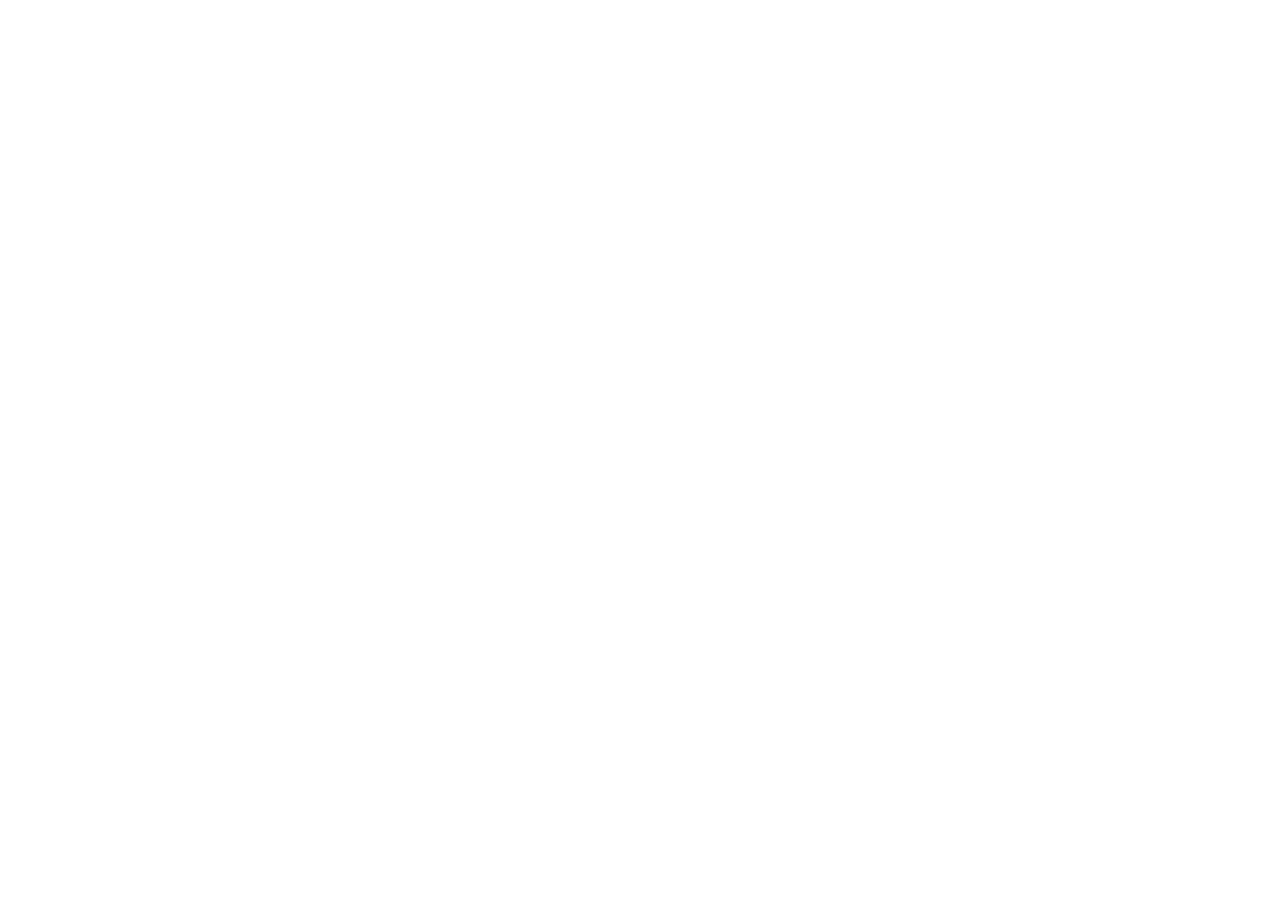
==== index.html @ 05be1fd6 "Primer comentario" ====
<!DOCTYPE html>
<html lang="en">

<head>
  <meta charset="UTF-8">
  <meta http-equiv="X-UA-Compatible" content="IE=edge">
  <meta name="viewport" content="width=device-width, initial-scale=1.0">
  <title>Document</title>
</head>

<body>

</body>

</html>
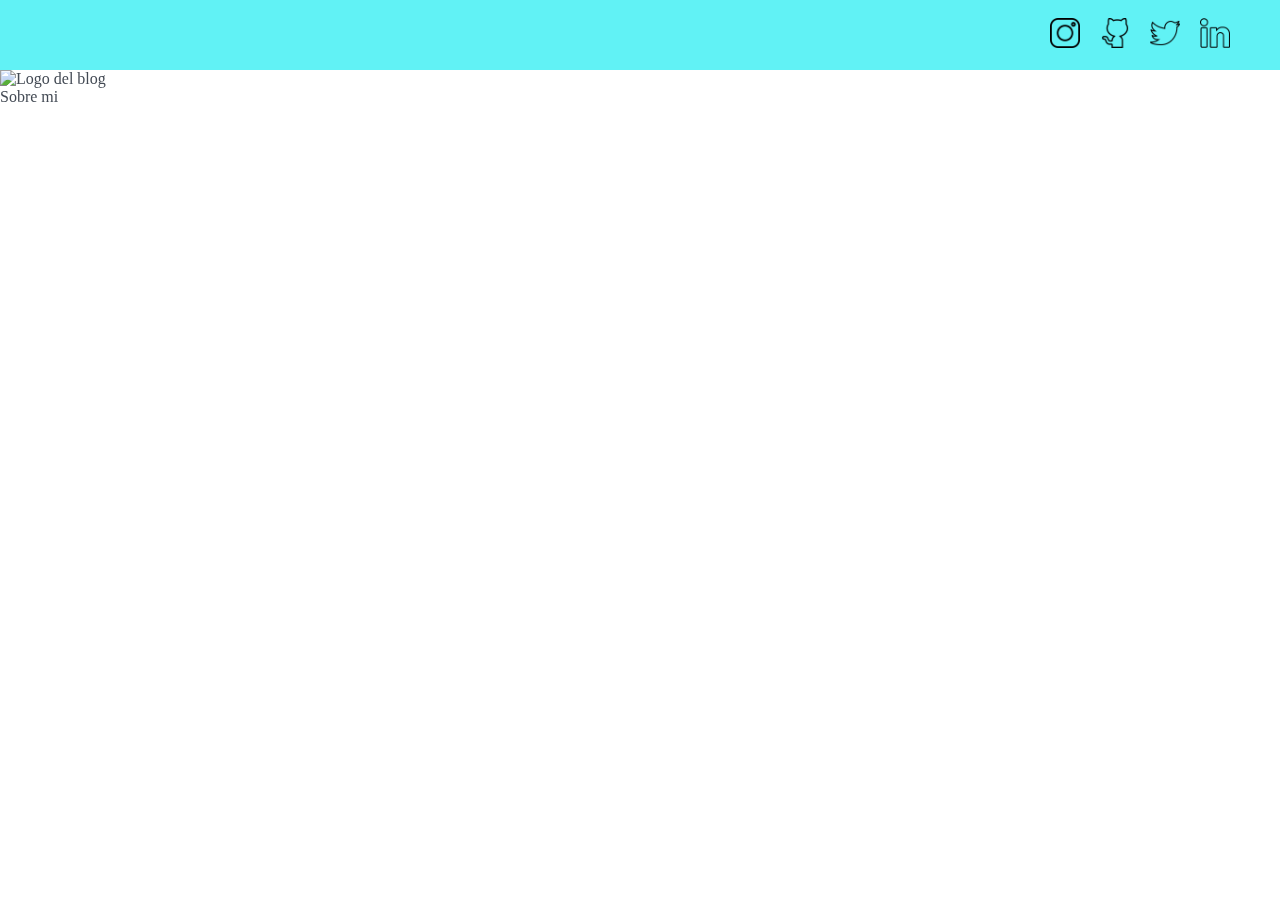
==== commit a3038ab1: "Iconos del header" ====
--- a/index.html
+++ b/index.html
@@ -1,15 +1,31 @@
 <!DOCTYPE html>
-<html lang="en">
+<html lang="es">
 
 <head>
   <meta charset="UTF-8">
   <meta http-equiv="X-UA-Compatible" content="IE=edge">
   <meta name="viewport" content="width=device-width, initial-scale=1.0">
-  <title>Document</title>
+  <title>Blog personal</title>
+  <link rel="stylesheet" href="src/main.css">
 </head>
 
 <body>
-
+  <header>
+    <section class="header__icons-container">
+      <a href=""><img src="assets/instagram.png" alt="Instagram"></a>
+      <a href=""><img src="assets/github.png" alt="Github"></a>
+      <a href=""><img src="assets/twitter.png" alt="Twitter"></a>
+      <a href=""><img src="assets/linkedin.png" alt="Linkedin"></a>
+    </section>
+    <nav>
+      <section class="nav__logo">
+        <a href=""><img src="/" alt="Logo del blog"></a>
+      </section>
+      <section class="nav__perfil">
+        <a href="perfil.html">Sobre mi</a>
+      </section>
+    </nav>
+  </header>
 </body>
 
 </html>--- a/src/main.css
+++ b/src/main.css
@@ -0,0 +1,57 @@
+:root {
+  --prim-1-color: #61f2f5;
+  --prim-2-color: #434a54;
+  --prim-2-tonalidad-baja-color: #e6e9ed;
+  --prim-2-tonalidad-media-baja-color: #ccd1d9;
+  --prim-2-tonalidad-media-alta-color: #656d78;
+  --prim-2-tonalidad-alta-color: #23282d;
+  --sec-1-color: #ac92ec;
+  --sec-2-color: #a0d468;
+}
+
+* {
+  padding: 0;
+  margin: 0;
+}
+
+a {
+  text-decoration: none;
+  display: inline;
+  color: var(--prim-2-color);
+}
+
+body {
+  margin: 0;
+  padding: 0;
+  position: fixed;
+  top: 0;
+  bottom: 0;
+  left: 0;
+  right: 0;
+}
+
+header {
+  width: 100%;
+  height: 140px;
+  display: grid;
+  grid-template-rows: repeat(2, 1fr);
+}
+
+header .header__icons-container {
+  width: 100%;
+  height: auto;
+  background-color: var(--prim-1-color);
+  display: flex;
+  justify-content: flex-end;
+  align-items: center;
+  gap: 20px;
+}
+
+.header__icons-container a:last-child {
+  margin-right: 50px;
+}
+
+.header__icons-container a img {
+  width: 30px;
+  height: 30px;
+}
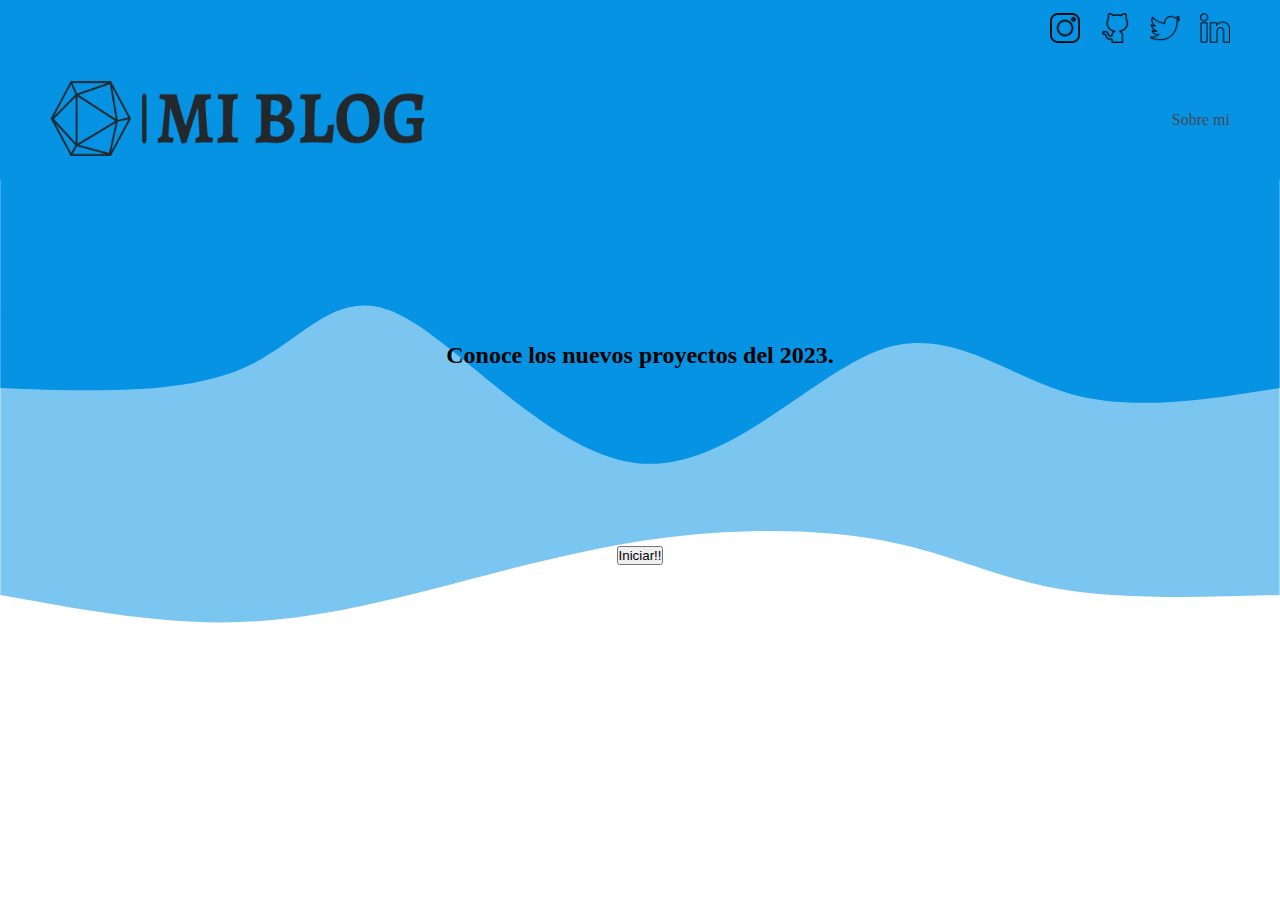
==== commit ec053990: "Organizanado el header" ====
--- a/index.html
+++ b/index.html
@@ -7,24 +7,31 @@
   <meta name="viewport" content="width=device-width, initial-scale=1.0">
   <title>Blog personal</title>
   <link rel="stylesheet" href="src/main.css">
+  <link rel="shortcut icon" type="image/png" href="assets/logotipo/Logo.png">
 </head>
 
 <body>
   <header>
     <section class="header__icons-container">
-      <a href=""><img src="assets/instagram.png" alt="Instagram"></a>
-      <a href=""><img src="assets/github.png" alt="Github"></a>
-      <a href=""><img src="assets/twitter.png" alt="Twitter"></a>
-      <a href=""><img src="assets/linkedin.png" alt="Linkedin"></a>
+      <a href=""><img src="assets/redes_sociales/instagram.png" alt="Instagram"></a>
+      <a href=""><img src="assets/redes_sociales/github.png" alt="Github"></a>
+      <a href=""><img src="assets/redes_sociales/twitter.png" alt="Twitter"></a>
+      <a href=""><img src="assets/redes_sociales/linkedin.png" alt="Linkedin"></a>
     </section>
     <nav>
       <section class="nav__logo">
-        <a href=""><img src="/" alt="Logo del blog"></a>
+        <a href=""><img src="assets/logotipo/png/logo-no-background.png" alt="Logo del blog"></a>
       </section>
       <section class="nav__perfil">
         <a href="perfil.html">Sobre mi</a>
       </section>
     </nav>
+    <section class="header__info">
+      <h2 class="header__info-texto">Conoce los nuevos proyectos del 2023.</h2>
+      <button class="header__info-boton" type="button">
+        Iniciar!!
+      </button>
+    </section>
   </header>
 </body>
 
--- a/src/main.css
+++ b/src/main.css
@@ -21,9 +21,9 @@
 }
 
 body {
+  position: absolute;
   margin: 0;
   padding: 0;
-  position: fixed;
   top: 0;
   bottom: 0;
   left: 0;
@@ -32,19 +32,20 @@
 
 header {
   width: 100%;
-  height: 140px;
+  height: 100%;
   display: grid;
-  grid-template-rows: repeat(2, 1fr);
+  grid-template-rows: 60px 120px 100%;
+  overflow: hidden;
 }
 
-header .header__icons-container {
+.header__icons-container {
   width: 100%;
-  height: auto;
-  background-color: var(--prim-1-color);
+  height: 60px;
   display: flex;
   justify-content: flex-end;
   align-items: center;
   gap: 20px;
+  background-color: #0693e3;
 }
 
 .header__icons-container a:last-child {
@@ -55,3 +56,45 @@
   width: 30px;
   height: 30px;
 }
+
+nav {
+  height: 120px;
+  display: grid;
+  grid-template-columns: repeat(2, 1fr);
+  background-color: #0693e3;
+}
+
+.nav__logo {
+  align-self: center;
+  margin-left: 50px;
+}
+
+.nav__logo img {
+  width: 375px;
+  height: 75px;
+}
+
+.nav__perfil {
+  align-self: center;
+  justify-self: end;
+  margin-right: 50px;
+}
+
+.header__info {
+  display: grid;
+  grid-auto-rows: 350px 50px;
+  place-items: center;
+  background-image: url("../assets/fondos/wave.svg");
+  background-size: contain;
+  background-repeat: repeat-x;
+  animation: wave 40s linear infinite;
+}
+
+@keyframes wave {
+  0% {
+    background-position-x: 0;
+  }
+  100% {
+    background-position-x: 1000px;
+  }
+}
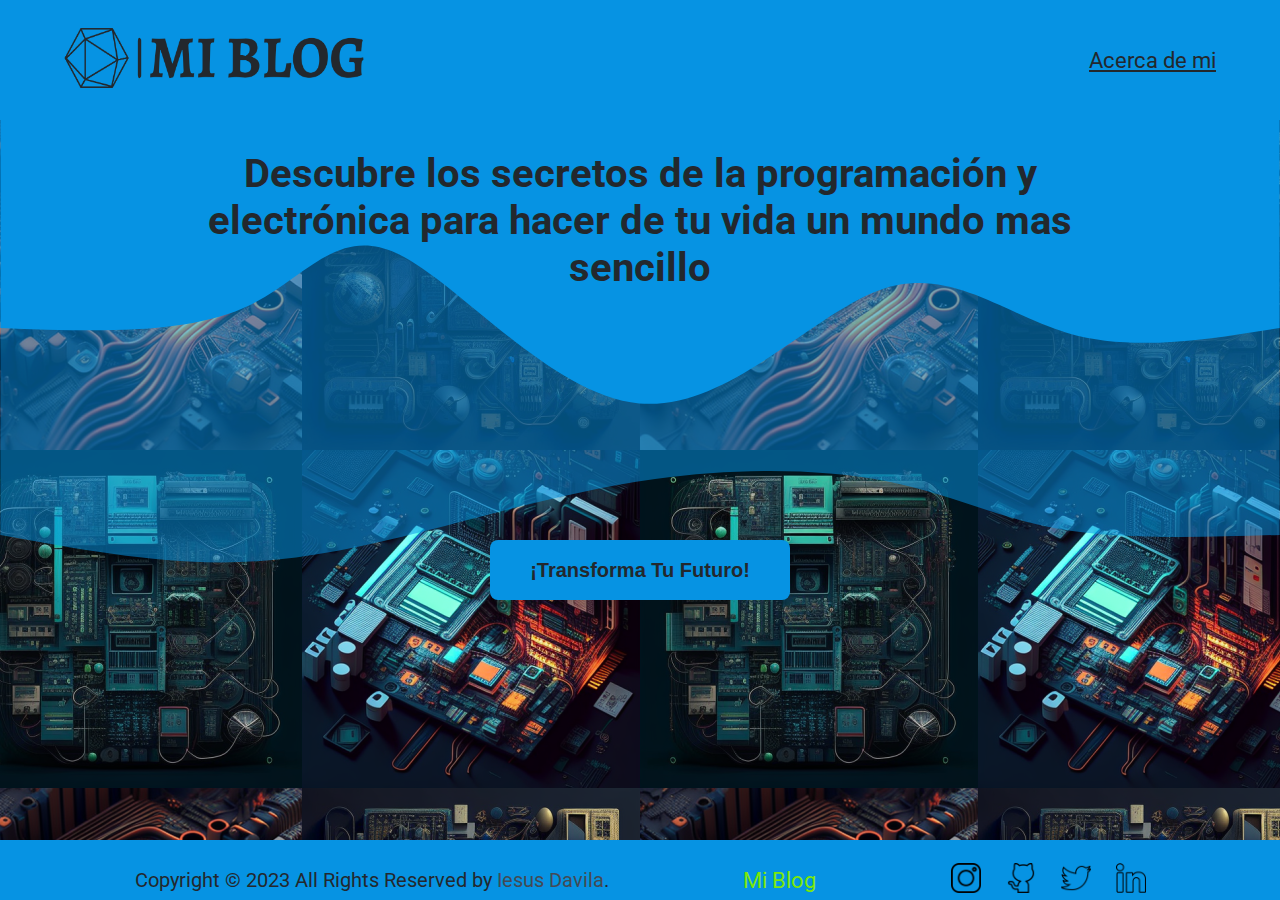
==== commit bf12a1e1: "Diseño casi terminado del header" ====
--- a/index.html
+++ b/index.html
@@ -12,25 +12,38 @@
 
 <body>
   <header>
-    <section class="header__icons-container">
-      <a href=""><img src="assets/redes_sociales/instagram.png" alt="Instagram"></a>
-      <a href=""><img src="assets/redes_sociales/github.png" alt="Github"></a>
-      <a href=""><img src="assets/redes_sociales/twitter.png" alt="Twitter"></a>
-      <a href=""><img src="assets/redes_sociales/linkedin.png" alt="Linkedin"></a>
-    </section>
     <nav>
       <section class="nav__logo">
         <a href=""><img src="assets/logotipo/png/logo-no-background.png" alt="Logo del blog"></a>
       </section>
       <section class="nav__perfil">
-        <a href="perfil.html">Sobre mi</a>
+        <a href="perfil.html">Acerca de mi</a>
       </section>
     </nav>
     <section class="header__info">
-      <h2 class="header__info-texto">Conoce los nuevos proyectos del 2023.</h2>
+      <h2 class="header__info-texto">Descubre los secretos de la programación y electrónica para hacer de tu vida un
+        mundo mas sencillo</h2>
       <button class="header__info-boton" type="button">
-        Iniciar!!
+        <a href="/blogs.html">¡Transforma Tu Futuro!</a>
       </button>
+    </section>
+    <section class="footer__container">
+      <div class="footer__container-copyright">
+        <p class="copyright-text">Copyright &copy; 2023 All Rights Reserved by
+          <a href="https://github.com/iesusdavila" target="_blank">Iesus Davila</a>.
+        </p>
+      </div>
+
+      <div class="footer__container-empresa">
+        <p>Mi Blog</p>
+      </div>
+
+      <div class="footer__container-redes">
+        <a href=""><img src="assets/redes_sociales/instagram.png" alt="Instagram"></a>
+        <a href=""><img src="assets/redes_sociales/github.png" alt="Github"></a>
+        <a href=""><img src="assets/redes_sociales/twitter.png" alt="Twitter"></a>
+        <a href=""><img src="assets/redes_sociales/linkedin.png" alt="Linkedin"></a>
+      </div>
     </section>
   </header>
 </body>
--- a/src/main.css
+++ b/src/main.css
@@ -1,12 +1,14 @@
+@import url("https://fonts.googleapis.com/css2?family=Roboto:ital,wght@0,100;0,500;0,700;1,100;1,300;1,500;1,700&display=swap");
+
 :root {
-  --prim-1-color: #61f2f5;
+  --prim-1-color: #0693e3;
   --prim-2-color: #434a54;
   --prim-2-tonalidad-baja-color: #e6e9ed;
   --prim-2-tonalidad-media-baja-color: #ccd1d9;
   --prim-2-tonalidad-media-alta-color: #656d78;
   --prim-2-tonalidad-alta-color: #23282d;
   --sec-1-color: #ac92ec;
-  --sec-2-color: #a0d468;
+  --sec-2-color: #7ce708;
 }
 
 * {
@@ -34,60 +36,124 @@
   width: 100%;
   height: 100%;
   display: grid;
-  grid-template-rows: 60px 120px 100%;
+  grid-template-rows: 120px 80% 80px;
   overflow: hidden;
-}
-
-.header__icons-container {
-  width: 100%;
-  height: 60px;
-  display: flex;
-  justify-content: flex-end;
-  align-items: center;
-  gap: 20px;
-  background-color: #0693e3;
-}
-
-.header__icons-container a:last-child {
-  margin-right: 50px;
-}
-
-.header__icons-container a img {
-  width: 30px;
-  height: 30px;
+  background-color: var(--prim-2-tonalidad-media-baja-color);
+  background-image: url("../assets/wall2.png");
+  background-position: center;
 }
 
 nav {
   height: 120px;
   display: grid;
   grid-template-columns: repeat(2, 1fr);
-  background-color: #0693e3;
+  background-color: var(--prim-1-color);
 }
 
 .nav__logo {
   align-self: center;
-  margin-left: 50px;
+  margin-left: 10%;
 }
 
 .nav__logo img {
-  width: 375px;
-  height: 75px;
+  width: 300px;
+  height: 60px;
 }
 
 .nav__perfil {
   align-self: center;
   justify-self: end;
-  margin-right: 50px;
+  margin-right: 10%;
+  transition: all 0.3s ease;
+}
+
+.nav__perfil a:hover {
+  color: var(--prim-2-color);
+}
+
+.nav__perfil a {
+  font-family: "Roboto", sans-serif;
+  font-size: 22px;
+  color: var(--prim-2-tonalidad-alta-color);
+  text-decoration: underline var(--prim-2-tonalidad-alta-color);
 }
 
 .header__info {
   display: grid;
-  grid-auto-rows: 350px 50px;
+  grid-auto-rows: 200px 100px;
   place-items: center;
+  grid-gap: 200px;
   background-image: url("../assets/fondos/wave.svg");
   background-size: contain;
   background-repeat: repeat-x;
   animation: wave 40s linear infinite;
+}
+
+.header__info-texto {
+  width: 75%;
+  font-family: "Roboto", sans-serif;
+  font-size: 40px;
+  text-align: center;
+  color: var(--prim-2-tonalidad-alta-color);
+}
+
+.header__info-boton {
+  margin: auto;
+  width: 300px;
+  height: 60px;
+  padding: 10px 20px;
+  background-color: var(--prim-1-color);
+  border-radius: 8px;
+  border: none;
+  cursor: pointer;
+  transition: all 0.3s ease;
+}
+
+.header__info-boton a {
+  color: var(--prim-2-tonalidad-alta-color);
+  font-size: 20px;
+  font-weight: 700;
+}
+
+.header__info-boton:hover {
+  background-color: #00bfff;
+}
+
+.footer__container {
+  width: 100%;
+  height: 80px;
+  display: flex;
+  justify-content: space-evenly;
+  align-items: center;
+  background-color: var(--prim-1-color);
+}
+
+.footer__container-copyright {
+  font-family: "Roboto", sans-serif;
+  font-size: 20px;
+  color: var(--prim-2-tonalidad-alta-color);
+}
+
+.footer__container-copyright p a {
+  color: var(--prim-2-color);
+}
+
+.footer__container-empresa {
+  font-family: "Roboto", sans-serif;
+  font-size: 22px;
+  color: var(--sec-2-color);
+}
+
+.footer__container-redes {
+  display: flex;
+  justify-content: center;
+  align-items: center;
+  gap: 25px;
+}
+
+.footer__container-redes a img {
+  width: 30px;
+  height: 30px;
 }
 
 @keyframes wave {
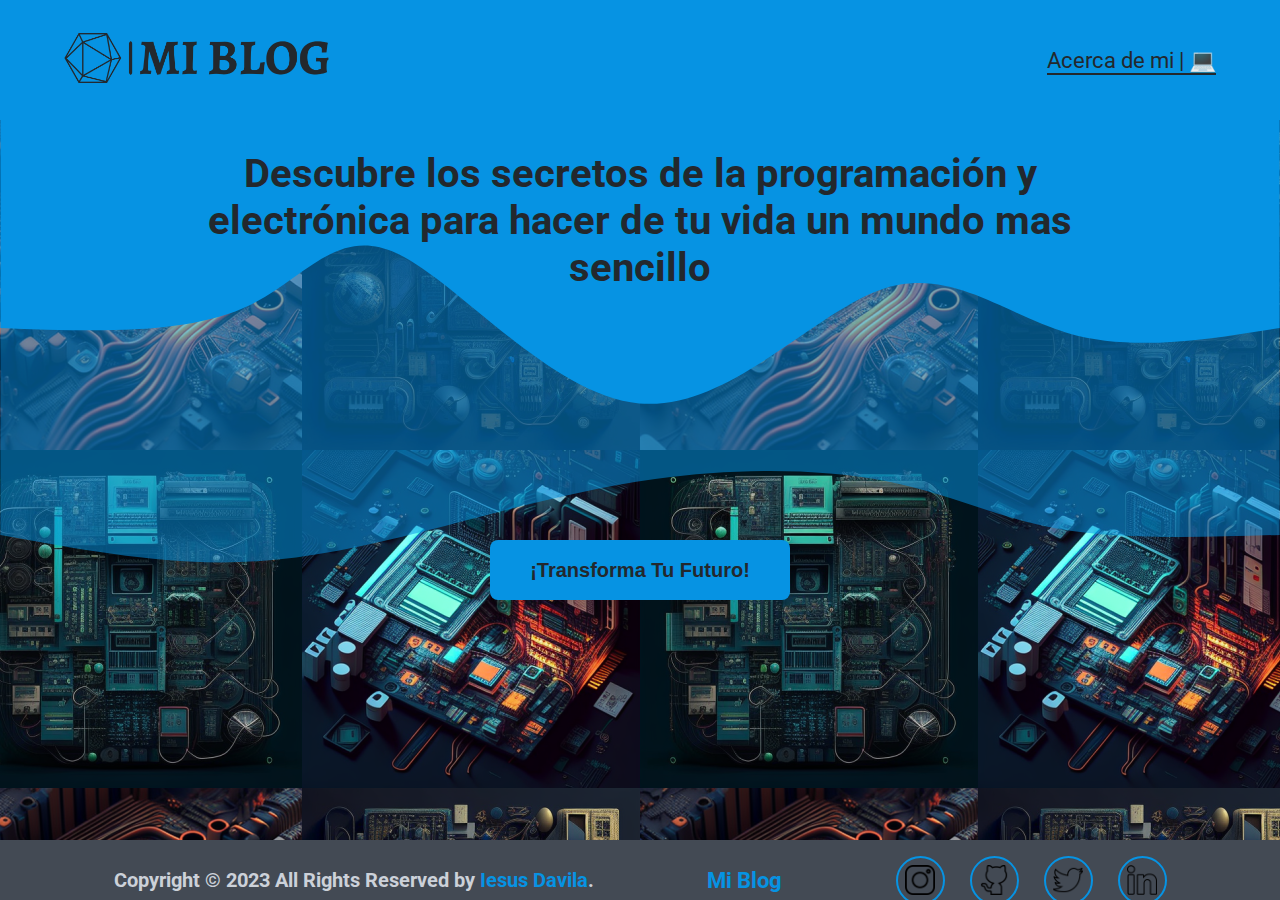
==== commit 138f0e85: "Responsive design en el header" ====
--- a/index.html
+++ b/index.html
@@ -17,7 +17,7 @@
         <a href=""><img src="assets/logotipo/png/logo-no-background.png" alt="Logo del blog"></a>
       </section>
       <section class="nav__perfil">
-        <a href="perfil.html">Acerca de mi</a>
+        <a href="perfil.html">Acerca de mi | 💻</a>
       </section>
     </nav>
     <section class="header__info">
--- a/src/main.css
+++ b/src/main.css
@@ -55,9 +55,8 @@
   margin-left: 10%;
 }
 
-.nav__logo img {
-  width: 300px;
-  height: 60px;
+.nav__logo a img {
+  height: 50px;
 }
 
 .nav__perfil {
@@ -67,15 +66,16 @@
   transition: all 0.3s ease;
 }
 
-.nav__perfil a:hover {
-  color: var(--prim-2-color);
-}
-
 .nav__perfil a {
   font-family: "Roboto", sans-serif;
   font-size: 22px;
   color: var(--prim-2-tonalidad-alta-color);
-  text-decoration: underline var(--prim-2-tonalidad-alta-color);
+  border-bottom: 2px solid var(--prim-2-tonalidad-alta-color);
+}
+
+.nav__perfil a:hover {
+  color: var(--prim-2-tonalidad-media-baja-color);
+  border-bottom: none;
 }
 
 .header__info {
@@ -87,6 +87,15 @@
   background-size: contain;
   background-repeat: repeat-x;
   animation: wave 40s linear infinite;
+}
+
+@keyframes wave {
+  0% {
+    background-position-x: 0;
+  }
+  100% {
+    background-position-x: 1000px;
+  }
 }
 
 .header__info-texto {
@@ -121,27 +130,29 @@
 
 .footer__container {
   width: 100%;
-  height: 80px;
+  height: 100%;
   display: flex;
   justify-content: space-evenly;
   align-items: center;
-  background-color: var(--prim-1-color);
+  background-color: var(--prim-2-color);
 }
 
 .footer__container-copyright {
   font-family: "Roboto", sans-serif;
   font-size: 20px;
-  color: var(--prim-2-tonalidad-alta-color);
+  color: var(--prim-2-tonalidad-media-baja-color);
+  font-weight: 700;
 }
 
 .footer__container-copyright p a {
-  color: var(--prim-2-color);
+  color: var(--prim-1-color);
 }
 
 .footer__container-empresa {
   font-family: "Roboto", sans-serif;
   font-size: 22px;
-  color: var(--sec-2-color);
+  color: var(--prim-1-color);
+  font-weight: bolder;
 }
 
 .footer__container-redes {
@@ -151,16 +162,99 @@
   gap: 25px;
 }
 
+.footer__container-redes a {
+  width: 45px;
+  height: 45px;
+  border-radius: 25px;
+  border-style: solid;
+  border-width: 2px;
+  border-color: var(--prim-1-color);
+  cursor: pointer;
+  transition: all 0.2s linear;
+}
+
 .footer__container-redes a img {
   width: 30px;
-  height: 30px;
-}
-
-@keyframes wave {
-  0% {
-    background-position-x: 0;
-  }
-  100% {
-    background-position-x: 1000px;
-  }
-}
+  padding: 7.5px;
+}
+
+.footer__container-redes a:first-child:hover {
+  background: linear-gradient(
+    45deg,
+    #f09433 0%,
+    #e6683c 25%,
+    #dc2743 50%,
+    #cc2366 75%,
+    #bc1888 100%
+  );
+  border-color: var(--prim-2-color);
+}
+
+.footer__container-redes a:nth-child(2):hover {
+  background-color: #a5a3a3;
+  border-color: var(--prim-2-color);
+}
+
+.footer__container-redes a:nth-child(3):hover {
+  background-color: #00aced;
+  border-color: var(--prim-2-color);
+}
+
+.footer__container-redes a:last-child:hover {
+  background-color: #007bb6;
+  border-color: var(--prim-2-color);
+}
+
+@media (max-width: 425px) {
+  header {
+    grid-template-rows: 120px 75% 120px;
+  }
+
+  nav {
+    grid-template-columns: 1fr;
+    grid-template-rows: 1fr 0.5fr;
+  }
+
+  .nav__logo {
+    place-self: center;
+    margin-left: 0;
+  }
+
+  .nav__perfil {
+    align-self: flex-start;
+    justify-self: center;
+    margin-right: 0;
+  }
+
+  .nav__perfil a {
+    color: var(--prim-2-color);
+    border-bottom-color: var(--prim-2-color);
+  }
+
+  .header__info {
+    grid-auto-rows: 300px 100px;
+    gap: 80px;
+    background-size: cover;
+    background-position: center;
+    animation: none;
+  }
+
+  .header__info-texto {
+    width: 95%;
+  }
+
+  .footer__container {
+    padding: 5px 0;
+    flex-direction: column-reverse;
+    gap: 10px;
+  }
+
+  .footer__container-empresa {
+    display: none;
+  }
+
+  .footer__container-copyright {
+    padding: 0 5px;
+    text-align: center;
+  }
+}
